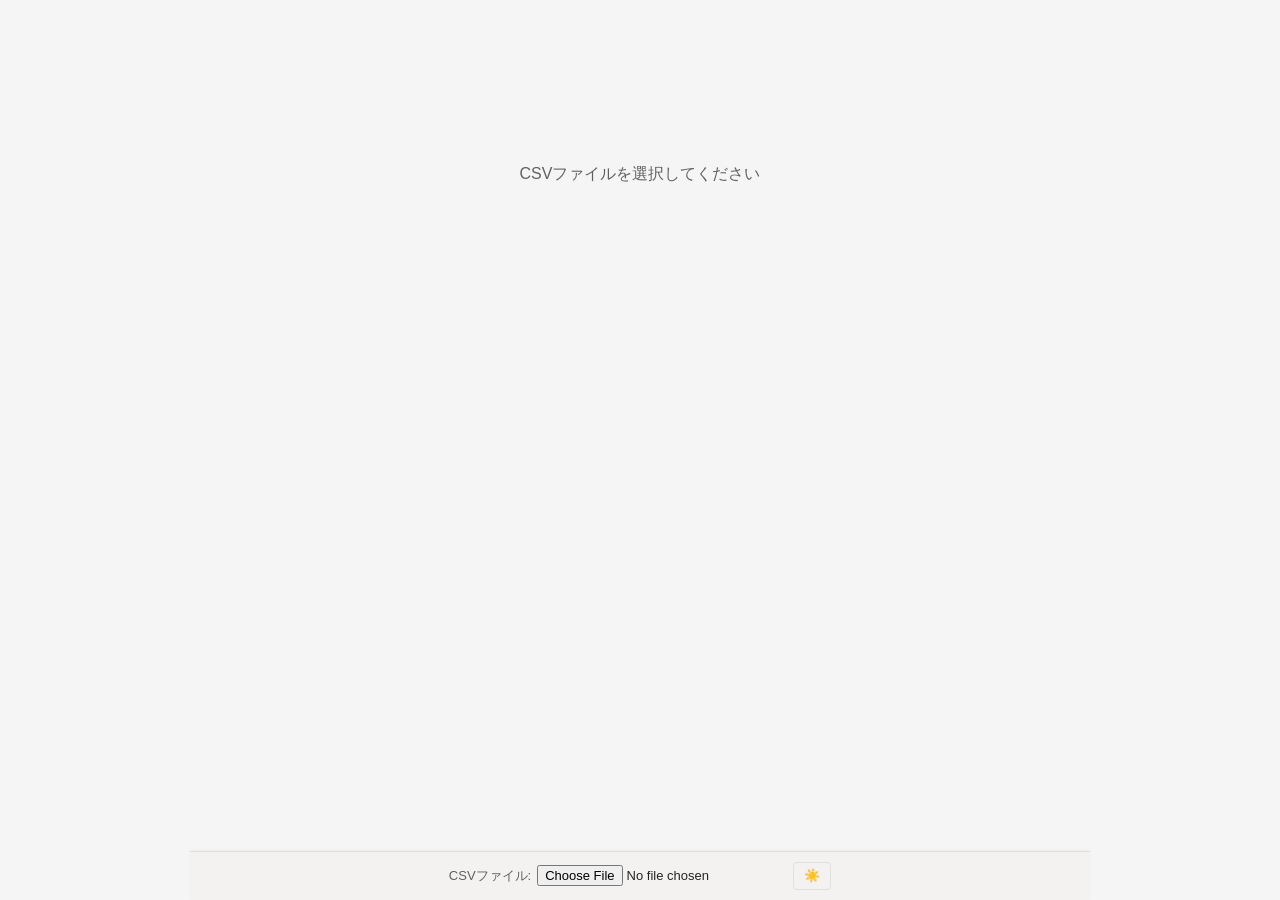
==== teams-chat-csv-viewer.html @ e34bcd4a "refactor: rename single-file output to teams-chat-csv-viewer.html" ====
<!DOCTYPE html>
<html lang="ja">
<head>
    <meta charset="UTF-8">
    <meta name="viewport" content="width=device-width, initial-scale=1.0">
    <title>Teams Chat Viewer</title>
    <style>
/* Teams Chat Viewer - CSS Variables for Light/Dark Theme */

/* Screen-reader only element for aria-live announcements */
.sr-only {
    position: absolute;
    width: 1px;
    height: 1px;
    padding: 0;
    margin: -1px;
    overflow: hidden;
    clip: rect(0, 0, 0, 0);
    white-space: nowrap;
    border: 0;
}

:root {
    /* Light Theme (default) */
    --bg-app: #f5f5f5;
    --bg-surface: #ffffff;
    --bg-surface-alt: #f3f2f1;
    --border-color: #e1dfdd;
    --text-primary: #252424;
    --text-secondary: #616161;
    --accent: #6264a7;
    --accent-bg: rgba(98, 100, 167, 0.1);
    --own-bubble: #e5e5f1;
    --own-bubble-text: #252424;
    --other-bubble: #ffffff;
    --other-bubble-text: #252424;
    --shadow: rgba(0, 0, 0, 0.08);
    --shadow-soft: rgba(0, 0, 0, 0.04);
}

[data-theme="dark"] {
    /* Dark Theme (Teams dark mode inspired) */
    --bg-app: #1f1f1f;
    --bg-surface: #292929;
    --bg-surface-alt: #2d2d2d;
    --border-color: #3f3f3f;
    --text-primary: #ffffff;
    --text-secondary: #adadb8;
    --accent: #a6a7dc;
    --accent-bg: rgba(166, 167, 220, 0.15);
    --own-bubble: #2d2c5e;
    --own-bubble-text: #ffffff;
    --other-bubble: #323232;
    --other-bubble-text: #ffffff;
    --shadow: rgba(0, 0, 0, 0.2);
    --shadow-soft: rgba(0, 0, 0, 0.15);
}

* {
    margin: 0;
    padding: 0;
    box-sizing: border-box;
}

body {
    font-family: "Segoe UI", "Helvetica Neue", Helvetica, Arial, sans-serif;
    background-color: var(--bg-app);
    color: var(--text-primary);
    line-height: 1.5;
}

.app-container {
    max-width: 900px;
    margin: 0 auto;
    min-height: 100vh;
    display: flex;
    flex-direction: column;
    background-color: var(--bg-app);
}

/* Controls */
.controls {
    background-color: var(--bg-surface-alt);
    border-top: 1px solid var(--border-color);
    padding: 10px 24px;
    display: flex;
    flex-wrap: wrap;
    gap: 10px;
    align-items: center;
    justify-content: center;
    position: sticky;
    bottom: 0;
    z-index: 100;
    box-shadow: 0 -1px 3px var(--shadow-soft);
    font-size: 13px;
}

.control-group {
    display: flex;
    align-items: center;
    gap: 6px;
}

.control-group label {
    font-size: 13px;
    font-weight: 500;
    color: var(--text-secondary);
    white-space: nowrap;
}

input[type="file"] {
    font-size: 13px;
    color: var(--text-primary);
    cursor: pointer;
}

select {
    font-size: 13px;
    padding: 4px 10px;
    border: 1px solid var(--border-color);
    border-radius: 4px;
    background-color: var(--bg-surface);
    color: var(--text-primary);
    cursor: pointer;
    min-width: 140px;
}

select:focus {
    border-color: var(--accent);
}

select:focus-visible {
    outline: 2px solid var(--accent);
    outline-offset: 2px;
}

input[type="file"]:focus-visible {
    outline: 2px solid var(--accent);
    outline-offset: 2px;
    border-radius: 4px;
}

.btn-theme:focus-visible {
    outline: 2px solid var(--accent);
    outline-offset: 2px;
}

/* Theme Toggle Button */
.btn-theme {
    background: none;
    border: 1px solid var(--border-color);
    border-radius: 4px;
    padding: 4px 10px;
    font-size: 13px;
    color: var(--text-secondary);
    cursor: pointer;
    transition: background-color 0.2s;
    line-height: 1.4;
}

.btn-theme:hover {
    background-color: var(--bg-surface);
    color: var(--text-primary);
}

/* Chat Header */
.chat-header {
    background-color: var(--bg-surface-alt);
    padding: 20px 24px;
    border-bottom: 1px solid var(--border-color);
    text-align: center;
    position: sticky;
    top: 0;
    z-index: 101;
}

.chat-header h1 {
    font-size: 18px;
    font-weight: 700;
    color: var(--text-primary);
    margin: 0;
}

/* Loading Indicator */
.loading {
    display: flex;
    align-items: center;
    justify-content: center;
    gap: 10px;
    padding: 12px;
    position: sticky;
    top: 0;
    z-index: 102;
    background-color: var(--bg-surface);
    border-bottom: 1px solid var(--border-color);
    font-size: 13px;
    color: var(--text-secondary);
}

.loading-spinner {
    width: 16px;
    height: 16px;
    border: 2px solid var(--border-color);
    border-top-color: var(--accent);
    border-radius: 50%;
    animation: spin 0.8s linear infinite;
}

@keyframes spin {
    to { transform: rotate(360deg); }
}

/* Chat Container */
.chat-container {
    flex: 1;
    padding: 24px;
    padding-bottom: 100px;
    overflow-y: auto;
    display: flex;
    flex-direction: column;
    gap: 16px;
}

.empty-state {
    display: flex;
    align-items: center;
    justify-content: center;
    height: 100%;
    min-height: 300px;
    color: var(--text-secondary);
    font-size: 16px;
}

/* Message Bubble */
.message {
    display: flex;
    flex-direction: column;
    max-width: 80%;
    animation: fadeIn 0.2s ease-out;
    /* Browser-native virtual rendering: skip paint/layout for off-screen items */
    content-visibility: auto;
    contain-intrinsic-size: auto 60px;
}

/* Suppress animation after initial load to reduce composite layer overhead */
.loaded .message {
    animation: none;
}

/* Reduce gap for consecutive messages from the same sender */
.message[data-consecutive="true"] {
    margin-top: 4px;
}

@keyframes fadeIn {
    from {
        opacity: 0;
        transform: translateY(4px);
    }
    to {
        opacity: 1;
        transform: translateY(0);
    }
}

.message.own {
    align-self: flex-end;
    align-items: flex-end;
}

.message.other {
    align-self: flex-start;
    align-items: flex-start;
}

.message-sender {
    font-size: 12px;
    font-weight: 600;
    color: var(--accent);
    margin-bottom: 2px;
    padding: 0 4px;
}

.message.own .message-sender {
    color: var(--text-secondary);
}

.message-content {
    padding: 12px 16px;
    border-radius: 8px;
    font-size: 14px;
    line-height: 1.5;
    word-wrap: break-word;
    white-space: pre-wrap;
}

.message.own .message-content {
    background-color: var(--own-bubble);
    color: var(--own-bubble-text);
    border-bottom-right-radius: 2px;
}

.message.other .message-content {
    background-color: var(--other-bubble);
    color: var(--other-bubble-text);
    border-bottom-left-radius: 2px;
    box-shadow: 0 1px 2px var(--shadow);
}

.message-meta {
    display: flex;
    align-items: center;
    gap: 6px;
    margin-top: 2px;
    padding: 0 4px;
}

.message-time {
    font-size: 11px;
    color: var(--text-secondary);
}

.message-attachments {
    font-size: 11px;
    color: var(--accent);
    background-color: var(--accent-bg);
    padding: 2px 8px;
    border-radius: 10px;
}

/* Respect user's motion preferences */
@media (prefers-reduced-motion: reduce) {
    .message {
        animation: none;
    }

    .loading-spinner {
        animation: none;
    }
}

/* Responsive */
@media (max-width: 600px) {
    .controls {
        flex-direction: column;
        align-items: stretch;
    }

    .control-group {
        flex-direction: column;
        align-items: flex-start;
    }

    select {
        width: 100%;
    }

    .chat-container {
        padding: 16px;
        padding-bottom: 100px;
    }

    .message {
        max-width: 90%;
    }
}
</style>
</head>
<body>
    <div class="app-container">
        <div class="chat-header" id="chatHeader" style="display: none;">
            <h1 id="chatTitle"></h1>
        </div>

        <div class="chat-container" id="chatContainer">
            <div class="empty-state">
                <p>CSVファイルを選択してください</p>
            </div>
        </div>

        <div id="ariaStatus" class="sr-only" aria-live="polite" aria-atomic="true"></div>

        <div class="loading" id="loadingIndicator" style="display: none;">
            <div class="loading-spinner"></div>
            <span>読み込み中...</span>
        </div>

        <div class="controls">
            <div class="control-group">
                <label for="csvFile">CSVファイル:</label>
                <input type="file" id="csvFile" accept=".csv" aria-label="チャットログのCSVファイル">
            </div>
            <div class="control-group" id="selfSelectorGroup" style="display: none;">
                <label for="selfSelect">自分:</label>
                <select id="selfSelect" aria-label="自分として表示する送信者">
                    <option value="">-- 選択 --</option>
                </select>
            </div>
            <button class="btn-theme" id="themeToggle" title="テーマ切り替え" aria-label="ライトテーマとダークテーマを切り替え">☀️</button>
        </div>
    </div>

    <script>
(function () {
    'use strict';

    // DOM Elements
    const csvFileInput = document.getElementById('csvFile');
    const selfSelect = document.getElementById('selfSelect');
    const selfSelectorGroup = document.getElementById('selfSelectorGroup');
    const chatHeader = document.getElementById('chatHeader');
    const chatTitle = document.getElementById('chatTitle');
    const chatContainer = document.getElementById('chatContainer');
    const themeToggle = document.getElementById('themeToggle');
    const loadingIndicator = document.getElementById('loadingIndicator');
    const ariaStatus = document.getElementById('ariaStatus');

    // State
    let parsedMessages = [];
    let currentSelf = '';
    let currentFileName = '';
    let isDark = false;

    /**
     * Parse CSV text (RFC 4180 compliant)
     * Handles quoted fields with embedded commas and newlines.
     */
    function parseCSV(text) {
        const lines = [];
        let currentLine = [];
        const fieldChars = [];
        let inQuotes = false;
        let i = 0;

        function flushField() {
            currentLine.push(fieldChars.join(''));
            fieldChars.length = 0;
        }

        while (i < text.length) {
            const char = text[i];
            const nextChar = text[i + 1];

            if (inQuotes) {
                if (char === '"') {
                    if (nextChar === '"') {
                        fieldChars.push('"');
                        i += 2;
                        continue;
                    } else {
                        inQuotes = false;
                    }
                } else {
                    fieldChars.push(char);
                }
            } else {
                if (char === '"') {
                    inQuotes = true;
                } else if (char === ',') {
                    flushField();
                } else if (char === '\r' && nextChar === '\n') {
                    flushField();
                    lines.push(currentLine);
                    currentLine = [];
                    i++; // skip \n
                } else if (char === '\n' || char === '\r') {
                    flushField();
                    lines.push(currentLine);
                    currentLine = [];
                } else {
                    fieldChars.push(char);
                }
            }
            i++;
        }

        // Flush remaining field
        flushField();
        if (currentLine.length > 1 || (currentLine.length === 1 && currentLine[0] !== '')) {
            lines.push(currentLine);
        }

        if (lines.length === 0) return [];

        const headers = lines[0];
        const result = [];

        for (let j = 1; j < lines.length; j++) {
            const row = lines[j];
            const obj = {};
            for (let k = 0; k < headers.length; k++) {
                const key = headers[k].trim().replace(/^"|"$/g, '');
                const value = row[k] !== undefined ? row[k] : '';
                obj[key] = value;
            }
            result.push(obj);
        }

        return result;
    }

    /**
     * Extract unique sender names from messages.
     */
    function extractSenders(messages) {
        const senders = new Set();
        for (const msg of messages) {
            if (msg.From) {
                senders.add(msg.From);
            }
        }
        return Array.from(senders);
    }

    /**
     * Update the "self" selector dropdown with sender names.
     */
    function updateSelfSelector(senders) {
        selfSelect.innerHTML = '<option value="">-- 選択 --</option>';
        for (const sender of senders) {
            const option = document.createElement('option');
            option.value = sender;
            option.textContent = sender;
            selfSelect.appendChild(option);
        }
    }

    /**
     * Render a single message element.
     * @param {Object} message
     * @param {Object|null} prevMessage - previous message for consecutive detection
     */
    function createMessageElement(message, prevMessage) {
        const from = message.From || 'Unknown';
        const content = message.Content || '';
        const dateTime = message.DateTime || '';
        const attachments = message.Attachments || '';
        const isOwn = from === currentSelf;
        const isConsecutive = prevMessage && prevMessage.From === from;

        const msgDiv = document.createElement('div');
        msgDiv.className = 'message ' + (isOwn ? 'own' : 'other');
        if (isConsecutive) {
            msgDiv.setAttribute('data-consecutive', 'true');
        }

        const senderDiv = document.createElement('div');
        senderDiv.className = 'message-sender';
        senderDiv.textContent = from;

        const contentDiv = document.createElement('div');
        contentDiv.className = 'message-content';
        contentDiv.textContent = content;

        const metaDiv = document.createElement('div');
        metaDiv.className = 'message-meta';

        const timeSpan = document.createElement('span');
        timeSpan.className = 'message-time';
        timeSpan.textContent = dateTime;
        metaDiv.appendChild(timeSpan);

        if (attachments.trim()) {
            const attachSpan = document.createElement('span');
            attachSpan.className = 'message-attachments';
            attachSpan.textContent = '📎 ' + attachments;
            metaDiv.appendChild(attachSpan);
        }

        msgDiv.appendChild(senderDiv);
        msgDiv.appendChild(contentDiv);
        msgDiv.appendChild(metaDiv);

        return msgDiv;
    }

    /**
     * Render all messages into the chat container.
     * Optimizations for large datasets:
     *   - Diff-update when only self-selection changed (same message count)
     *   - DocumentFragment batching for fewer reflows
     *   - Chunked rendering via requestAnimationFrame for >500 messages
     * @param {boolean} forceFullRender - skip diff update and always do full render
     */
    function renderMessages(forceFullRender) {
        const existing = chatContainer.querySelectorAll('.message');

        // Fast path: if message count hasn't changed, only toggle own/other classes
        if (!forceFullRender && existing.length > 0 && existing.length === parsedMessages.length) {
            let changed = false;
            existing.forEach((el, i) => {
                const shouldOwn = parsedMessages[i].From === currentSelf;
                const isOwn = el.classList.contains('own');
                if (shouldOwn !== isOwn) {
                    el.classList.toggle('own', shouldOwn);
                    el.classList.toggle('other', !shouldOwn);
                    changed = true;
                }
            });
            if (changed) return;
        }

        // Full render
        chatContainer.innerHTML = '';

        if (parsedMessages.length === 0) {
            chatContainer.innerHTML = '<div class="empty-state"><p>CSVファイルを選択してください</p></div>';
            return;
        }

        // Mark body as loaded to suppress entry animations on subsequent renders
        document.body.classList.add('loaded');

        // Small file: render all at once with DocumentFragment for fewer reflows
        if (parsedMessages.length <= 500) {
            const fragment = document.createDocumentFragment();
            for (let i = 0; i < parsedMessages.length; i++) {
                const prev = i > 0 ? parsedMessages[i - 1] : null;
                fragment.appendChild(createMessageElement(parsedMessages[i], prev));
            }
            chatContainer.appendChild(fragment);
            finishRender();
            return;
        }

        // Large file: chunked rendering to keep UI responsive
        const CHUNK_SIZE = 200;
        let index = 0;

        function renderChunk() {
            const fragment = document.createDocumentFragment();
            const end = Math.min(index + CHUNK_SIZE, parsedMessages.length);
            for (; index < end; index++) {
                const prev = index > 0 ? parsedMessages[index - 1] : null;
                fragment.appendChild(createMessageElement(parsedMessages[index], prev));
            }
            chatContainer.appendChild(fragment);

            if (index < parsedMessages.length) {
                requestAnimationFrame(renderChunk);
            } else {
                finishRender();
            }
        }

        renderChunk();
    }

    /**
     * Finish rendering: hide loading, announce status, and move focus for accessibility.
     */
    function finishRender() {
        if (loadingIndicator) {
            loadingIndicator.style.display = 'none';
        }
        if (ariaStatus) {
            ariaStatus.textContent = 'チャットログを ' + parsedMessages.length + ' 件読み込みました。';
        }
        chatContainer.setAttribute('tabindex', '-1');
        chatContainer.focus({ preventScroll: true });
    }

    /**
     * Read a File object as text.
     */
    function readFileAsText(file) {
        return new Promise((resolve, reject) => {
            const reader = new FileReader();
            reader.onload = (e) => resolve(e.target.result);
            reader.onerror = (e) => reject(e);
            reader.readAsText(file);
        });
    }

    /**
     * Handle CSV file selection.
     */
    async function handleFileSelect(event) {
        const file = event.target.files[0];
        if (!file) return;

        currentFileName = file.name.replace(/\.csv$/i, '');

        // Show loading indicator
        if (loadingIndicator) {
            loadingIndicator.style.display = 'flex';
        }

        try {
            let text = await readFileAsText(file);
            // Strip UTF-8 BOM if present
            if (text.charCodeAt(0) === 0xFEFF) {
                text = text.slice(1);
            }
            parsedMessages = parseCSV(text);
            // Sort by DateTime so oldest messages appear at the top (past → future, top → bottom)
            parsedMessages.sort(function (a, b) {
                return new Date(a.DateTime) - new Date(b.DateTime);
            });

            // Update header
            chatTitle.textContent = currentFileName;
            chatHeader.style.display = 'block';

            // Update self selector
            const senders = extractSenders(parsedMessages);
            updateSelfSelector(senders);
            selfSelectorGroup.style.display = senders.length > 0 ? 'flex' : 'none';

            // Reset self selection
            currentSelf = '';
            selfSelect.value = '';

            // Render (loading will be hidden inside finishRender)
            renderMessages(true);
        } catch (err) {
            if (loadingIndicator) {
                loadingIndicator.style.display = 'none';
            }
            alert('CSVファイルの読み込みに失敗しました: ' + err.message);
            console.error(err);
        }
    }

    /**
     * Handle self-selection change.
     */
    function handleSelfChange(event) {
        currentSelf = event.target.value;
        renderMessages();
    }

    /**
     * Theme toggle logic.
     */
    function applyTheme(dark) {
        isDark = dark;
        if (isDark) {
            document.documentElement.setAttribute('data-theme', 'dark');
            themeToggle.textContent = '🌙';
        } else {
            document.documentElement.removeAttribute('data-theme');
            themeToggle.textContent = '☀️';
        }
        try {
            localStorage.setItem('teamsChatTheme', isDark ? 'dark' : 'light');
        } catch (_e) {
            // ignore (e.g. private mode where localStorage is disabled)
        }
    }

    function initTheme() {
        let saved;
        try {
            saved = localStorage.getItem('teamsChatTheme');
        } catch (_e) {
            saved = null;
        }
        if (saved === 'dark') {
            applyTheme(true);
        } else if (saved === 'light') {
            applyTheme(false);
        } else {
            // Default to system preference
            applyTheme(window.matchMedia && window.matchMedia('(prefers-color-scheme: dark)').matches);
        }
    }

    function handleThemeToggle() {
        applyTheme(!isDark);
    }

    // Event listeners
    csvFileInput.addEventListener('change', handleFileSelect);
    selfSelect.addEventListener('change', handleSelfChange);
    themeToggle.addEventListener('click', handleThemeToggle);

    initTheme();
})();
</script>
</body>
</html>
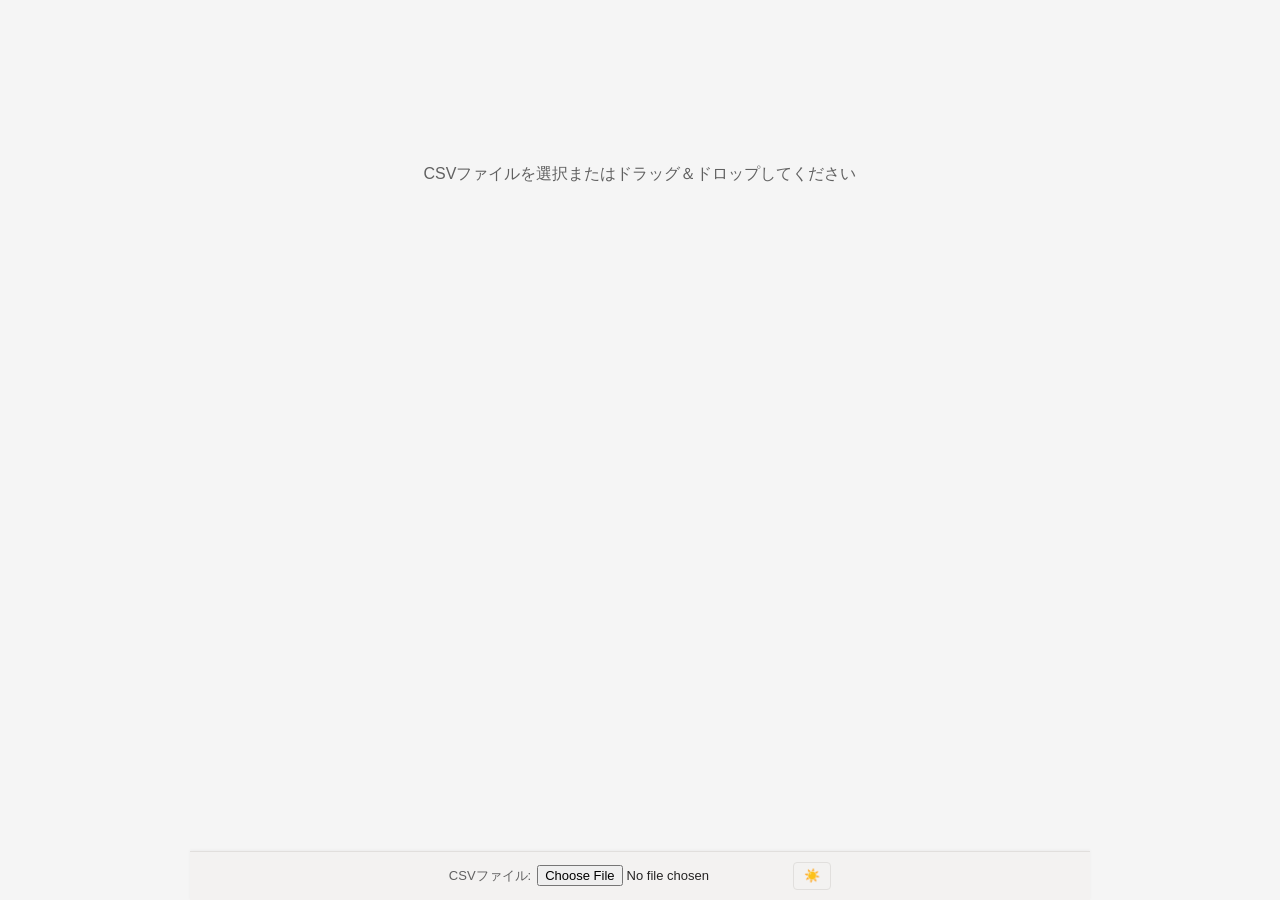
==== commit 7e2ca7d3: "feat: implement drag-and-drop CSV loading Added drag-and-drop functionality to the chat area and uni" ====
--- a/teams-chat-csv-viewer.html
+++ b/teams-chat-csv-viewer.html
@@ -221,6 +221,14 @@
     gap: 16px;
 }
 
+/* Drag-and-drop visual feedback */
+.chat-container.drag-over {
+    background-color: var(--accent-bg);
+    outline: 2px dashed var(--accent);
+    outline-offset: -12px;
+    border-radius: 4px;
+}
+
 .empty-state {
     display: flex;
     align-items: center;
@@ -374,7 +382,7 @@
 
         <div class="chat-container" id="chatContainer">
             <div class="empty-state">
-                <p>CSVファイルを選択してください</p>
+                <p>CSVファイルを選択またはドラッグ＆ドロップしてください</p>
             </div>
         </div>
 
@@ -604,7 +612,7 @@
         chatContainer.innerHTML = '';
 
         if (parsedMessages.length === 0) {
-            chatContainer.innerHTML = '<div class="empty-state"><p>CSVファイルを選択してください</p></div>';
+            chatContainer.innerHTML = '<div class="empty-state"><p>CSVファイルを選択またはドラッグ＆ドロップしてください</p></div>';
             return;
         }
 
@@ -673,10 +681,9 @@
     }
 
     /**
-     * Handle CSV file selection.
-     */
-    async function handleFileSelect(event) {
-        const file = event.target.files[0];
+     * Process a CSV File object (used by both file input and drag-and-drop).
+     */
+    async function processFile(file) {
         if (!file) return;
 
         currentFileName = file.name.replace(/\.csv$/i, '');
@@ -719,6 +726,43 @@
             }
             alert('CSVファイルの読み込みに失敗しました: ' + err.message);
             console.error(err);
+        }
+    }
+
+    /**
+     * Handle CSV file selection.
+     */
+    function handleFileSelect(event) {
+        const file = event.target.files[0];
+        processFile(file);
+    }
+
+    /**
+     * Handle drag-and-drop events on the chat container.
+     */
+    function handleDragOver(event) {
+        event.preventDefault();
+        chatContainer.classList.add('drag-over');
+    }
+
+    function handleDragLeave(event) {
+        chatContainer.classList.remove('drag-over');
+    }
+
+    function handleDrop(event) {
+        event.preventDefault();
+        chatContainer.classList.remove('drag-over');
+
+        const file = event.dataTransfer.files[0];
+        if (file && file.name.toLowerCase().endsWith('.csv')) {
+            processFile(file);
+            if (ariaStatus) {
+                ariaStatus.textContent = 'CSVファイル ' + file.name + ' をドロップしました。';
+            }
+        } else {
+            if (ariaStatus) {
+                ariaStatus.textContent = 'CSVファイル以外はドロップできません。';
+            }
         }
     }
 
@@ -775,6 +819,10 @@
     selfSelect.addEventListener('change', handleSelfChange);
     themeToggle.addEventListener('click', handleThemeToggle);
 
+    chatContainer.addEventListener('dragover', handleDragOver);
+    chatContainer.addEventListener('dragleave', handleDragLeave);
+    chatContainer.addEventListener('drop', handleDrop);
+
     initTheme();
 })();
 </script>
